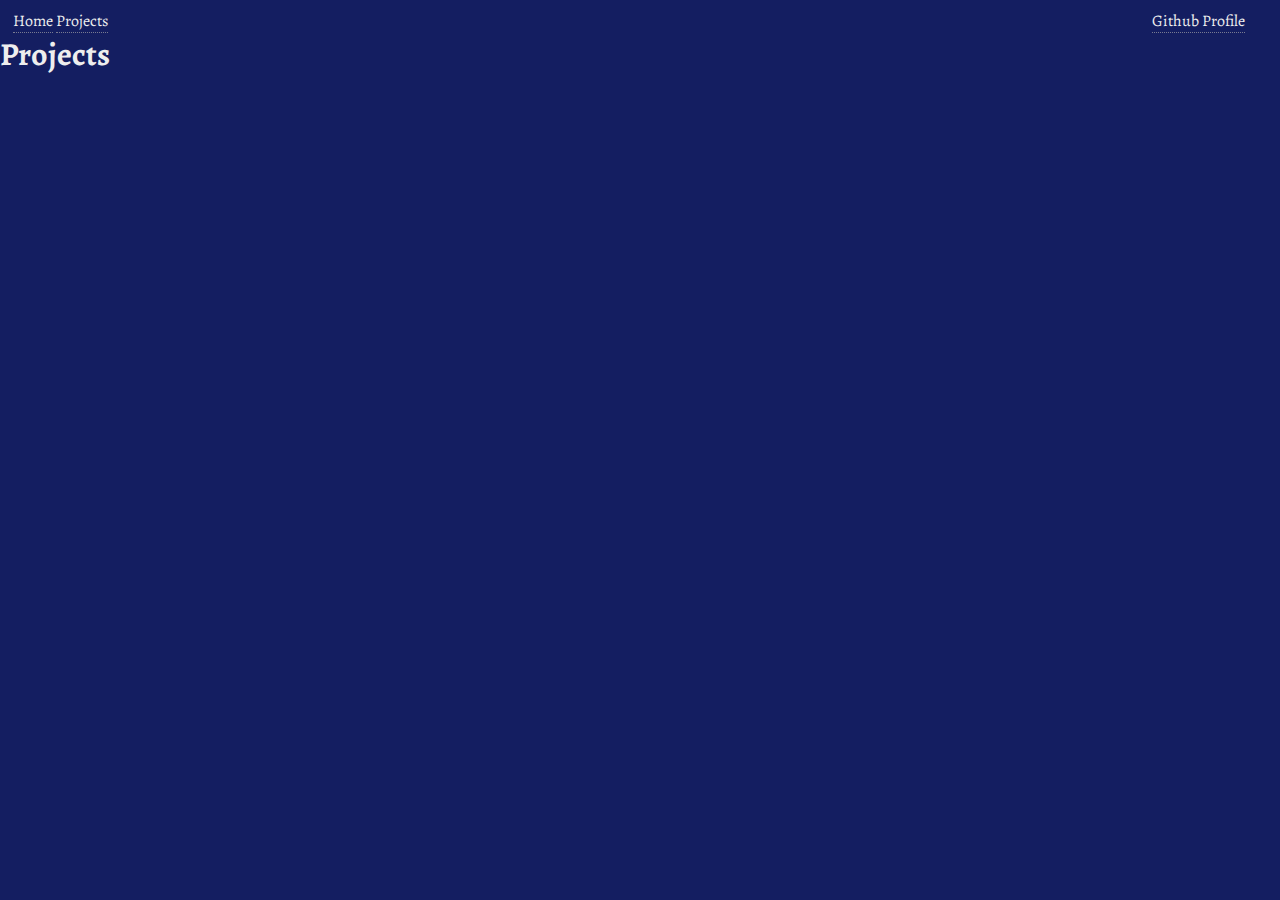
==== projects.html @ 79f5b0d3 "added links" ====
<!DOCTYPE html>
<html lang="en">
<head>
    <meta charset="UTF-8">
    <meta http-equiv="X-UA-Compatible" content="IE=edge">
    <meta name="viewport" content="width=device-width, initial-scale=1.0">
    <title>Jundel Beliran - Projects</title>
    <link rel="stylesheet" href="css/style.css">
</head>
<body>
    <header>
        <section id="left-side">
            <nav>
                <a href="./index.html">Home</a>
                <a href="./projects.html">Projects</a>
            </nav>
        </section>
        <section id="right-side">
            <nav>
                <a target="_blank" href="https://github.com/twigchaser" >Github Profile</a>
            </nav>
        </section>
    </header>
    <h1>Projects</h1>
</body>
</html>
---- css/style.css ----
@import url('https://fonts.googleapis.com/css2?family=Alegreya&family=Handlee&display=swap');

/*CSS reset*/

* {
    padding: 0;
    margin: 0;
    box-sizing: border-box;
}

body {
    
    background-color: #141E61;
    font-family: 'Alegreya', serif;
    color: #EEEEEE ;
}

    #my-avatar {
        
        width: 250px;
        border-radius : 50%;
    }

    #content
    {
        text-align: center;
    }

    #my-name {
        font-family: 'Handlee', cursive;
        color: #787A91;
    }

   #left-side {
    width: 49%;
    display: inline-block;
    margin-left: 1%;
    margin-top: 10px;
   }

   #right-side {
    width: 47%;
    display: inline-block;
    text-align: right;
    margin-right: 2%;
   }

   a {
    color: #EEEEEE;
    text-decoration: none;
    border-bottom: 1px dotted #787A91;
   }
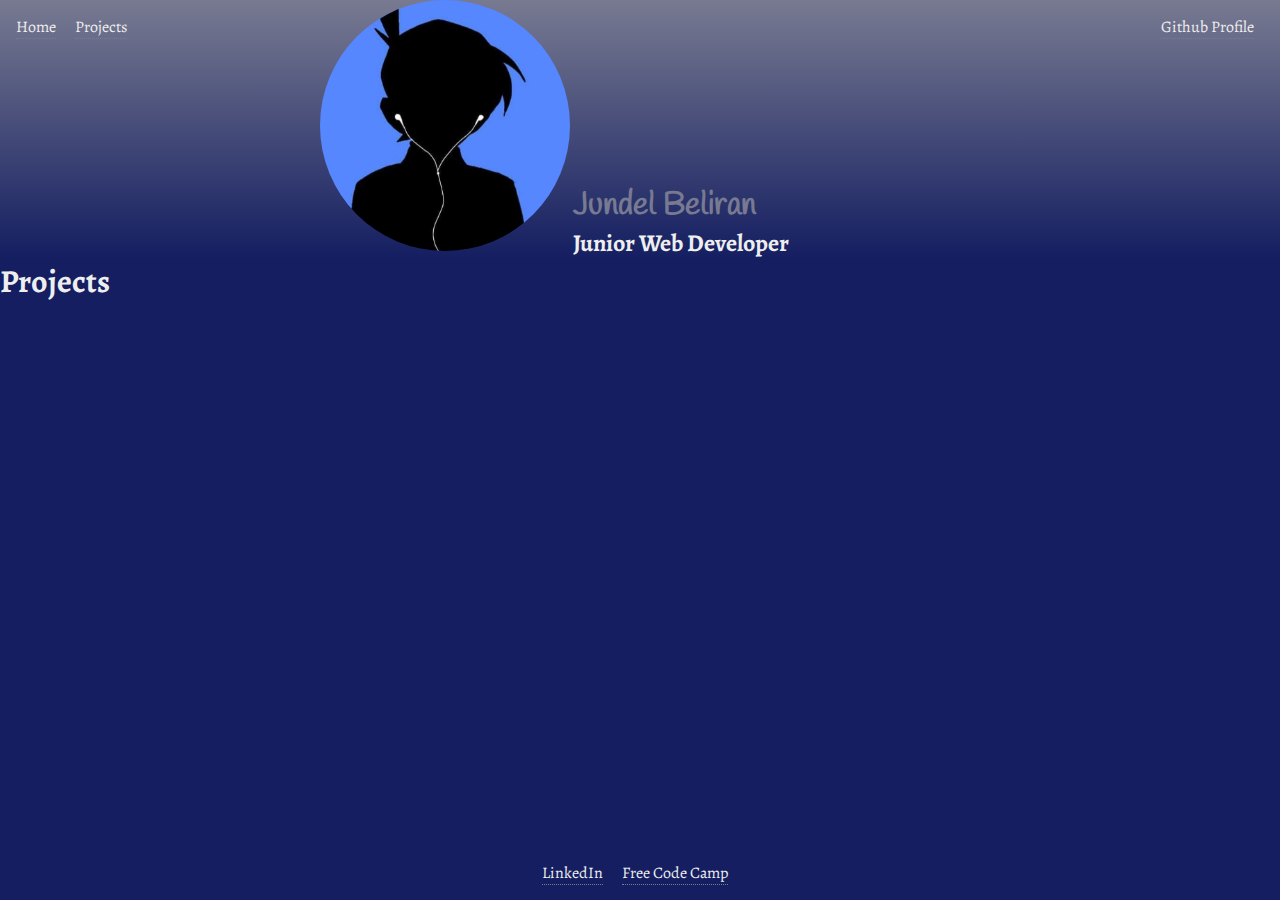
==== commit cca43cfb: "color banner" ====
--- a/projects.html
+++ b/projects.html
@@ -8,19 +8,31 @@
     <link rel="stylesheet" href="css/style.css">
 </head>
 <body>
-    <header>
-        <section id="left-side">
-            <nav>
-                <a href="./index.html">Home</a>
-                <a href="./projects.html">Projects</a>
-            </nav>
-        </section>
-        <section id="right-side">
-            <nav>
-                <a target="_blank" href="https://github.com/twigchaser" >Github Profile</a>
-            </nav>
-        </section>
+    <header>       
+        <nav id="left-side">
+            <a href="./index.html" >Home</a>
+            <a href="./projects.html">Projects</a>
+        </nav>
+        
+        <nav id="right-side">
+            <a target="_blank" href="https://github.com/twigchaser" >Github Profile</a>
+        </nav>        
     </header>
+    <section id="hero-banner">
+        <div>
+            <img id="my-avatar" 
+                src="./images/me.jpg" 
+                alt="This is my avatar"/>
+            <div>
+                <h1 id="my-name">Jundel Beliran</h1>
+                <h2>Junior Web Developer</h2>
+            </div>    
+        </div>
+    </section>
     <h1>Projects</h1>
+    <footer>
+        <a href="https://www.linkedin.com/in/twigchaser" target="_blank" >LinkedIn</a>
+        <a href="https://www.freecodecamp.org/Twigchaser" target="_blank" >Free Code Camp</a>
+    </footer>
 </body>
 </html>--- a/css/style.css
+++ b/css/style.css
@@ -7,6 +7,13 @@
     margin: 0;
     box-sizing: border-box;
 }
+
+html, body {
+    width: 100%;
+    height: 100vh;    
+    position: relative;
+}
+
 
 body {
     
@@ -24,6 +31,7 @@
     #content
     {
         text-align: center;
+        height: 100%;
     }
 
     #my-name {
@@ -32,21 +40,61 @@
     }
 
    #left-side {
-    width: 49%;
-    display: inline-block;
-    margin-left: 1%;
-    margin-top: 10px;
+   position: absolute;
+   top: 16px;
+   left: 16px;
+   }
+
+   #left-side > a {
+    margin-right: 16px;
    }
 
    #right-side {
-    width: 47%;
-    display: inline-block;
-    text-align: right;
-    margin-right: 2%;
+    position: absolute;
+    top: 16px;
+    right: 16px;
    }
 
    a {
     color: #EEEEEE;
     text-decoration: none;
     border-bottom: 1px dotted #787A91;
-   }+    margin-right: 10px;
+   }
+
+   footer {
+    position: absolute;
+    bottom: 16px;
+    left: 50%;
+    transform: translateX(-50%);
+    }
+
+   footer a:first-child {
+    margin-right: 16px;
+   }
+
+   #content div {
+    width: 60%;
+    position: absolute;
+    top: 50%;
+    left: 50%;
+    transform: translate(-50%, -50%);
+   }
+
+   /* Project page */
+
+   #hero-banner {
+    background: linear-gradient(360deg,#141E61, #787A91);
+    }
+
+   #hero-banner > div {
+    width: 50%;
+    margin-top: 0;
+    margin-right: auto;
+    margin-bottom: 0;
+    margin-left: auto;
+   }
+
+   #hero-banner > div > div {
+    display: inline-block;
+    }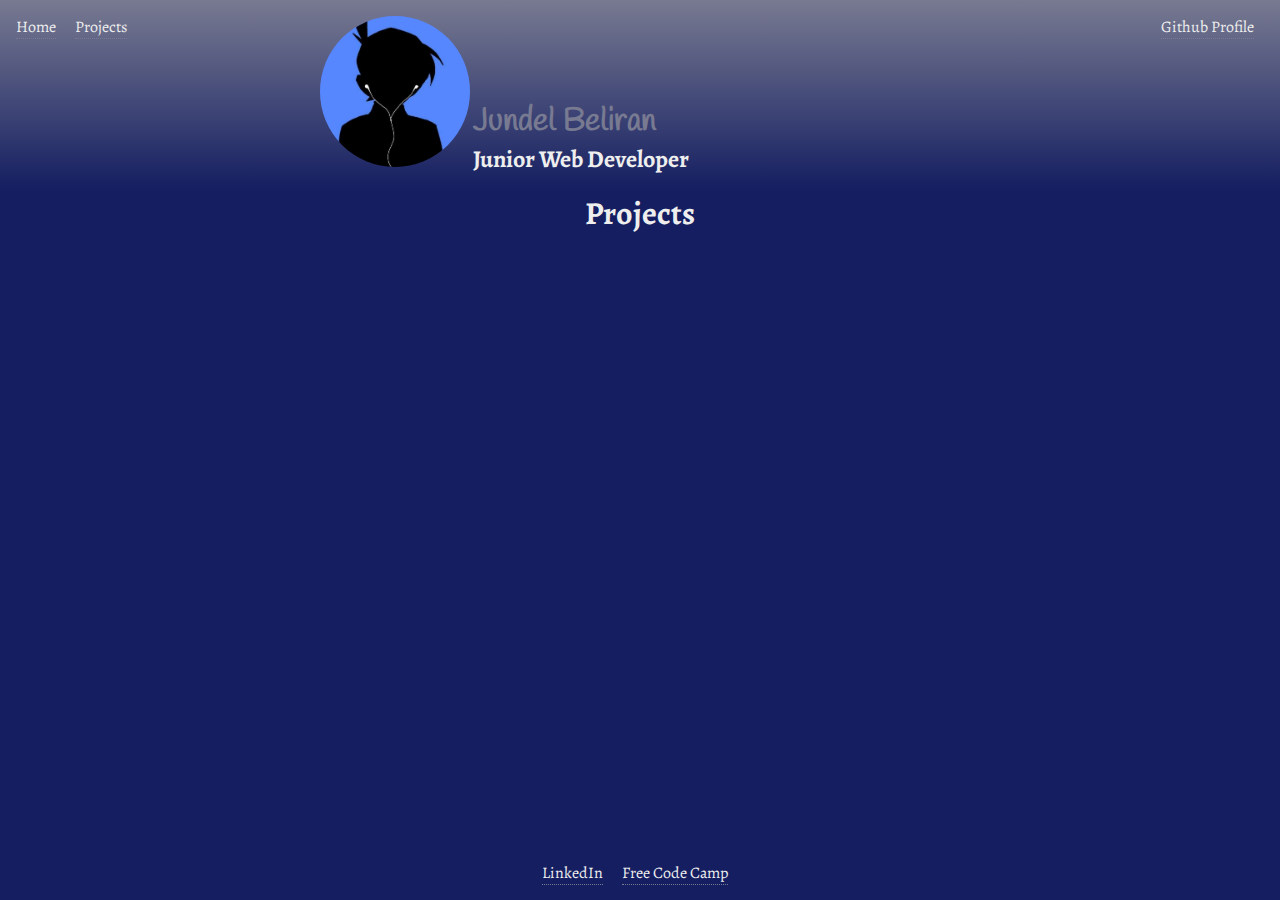
==== commit ca53b250: "center banner" ====
--- a/projects.html
+++ b/projects.html
@@ -29,7 +29,7 @@
             </div>    
         </div>
     </section>
-    <h1>Projects</h1>
+    <h3>Projects</h3>
     <footer>
         <a href="https://www.linkedin.com/in/twigchaser" target="_blank" >LinkedIn</a>
         <a href="https://www.freecodecamp.org/Twigchaser" target="_blank" >Free Code Camp</a>
--- a/css/style.css
+++ b/css/style.css
@@ -24,7 +24,7 @@
 
     #my-avatar {
         
-        width: 250px;
+        width: 150px;
         border-radius : 50%;
     }
 
@@ -85,16 +85,25 @@
 
    #hero-banner {
     background: linear-gradient(360deg,#141E61, #787A91);
+    padding-top: 16px;
+    padding-bottom: 16px;
     }
 
    #hero-banner > div {
     width: 50%;
-    margin-top: 0;
-    margin-right: auto;
-    margin-bottom: 0;
-    margin-left: auto;
+    margin: 0 auto
    }
 
    #hero-banner > div > div {
     display: inline-block;
+    }
+
+   /* #hero-banner h1, 
+    #hero-banner h2 {
+        color: white;
+    } */
+
+    h3 {
+        text-align: center;
+        font-size: 32px;
     }